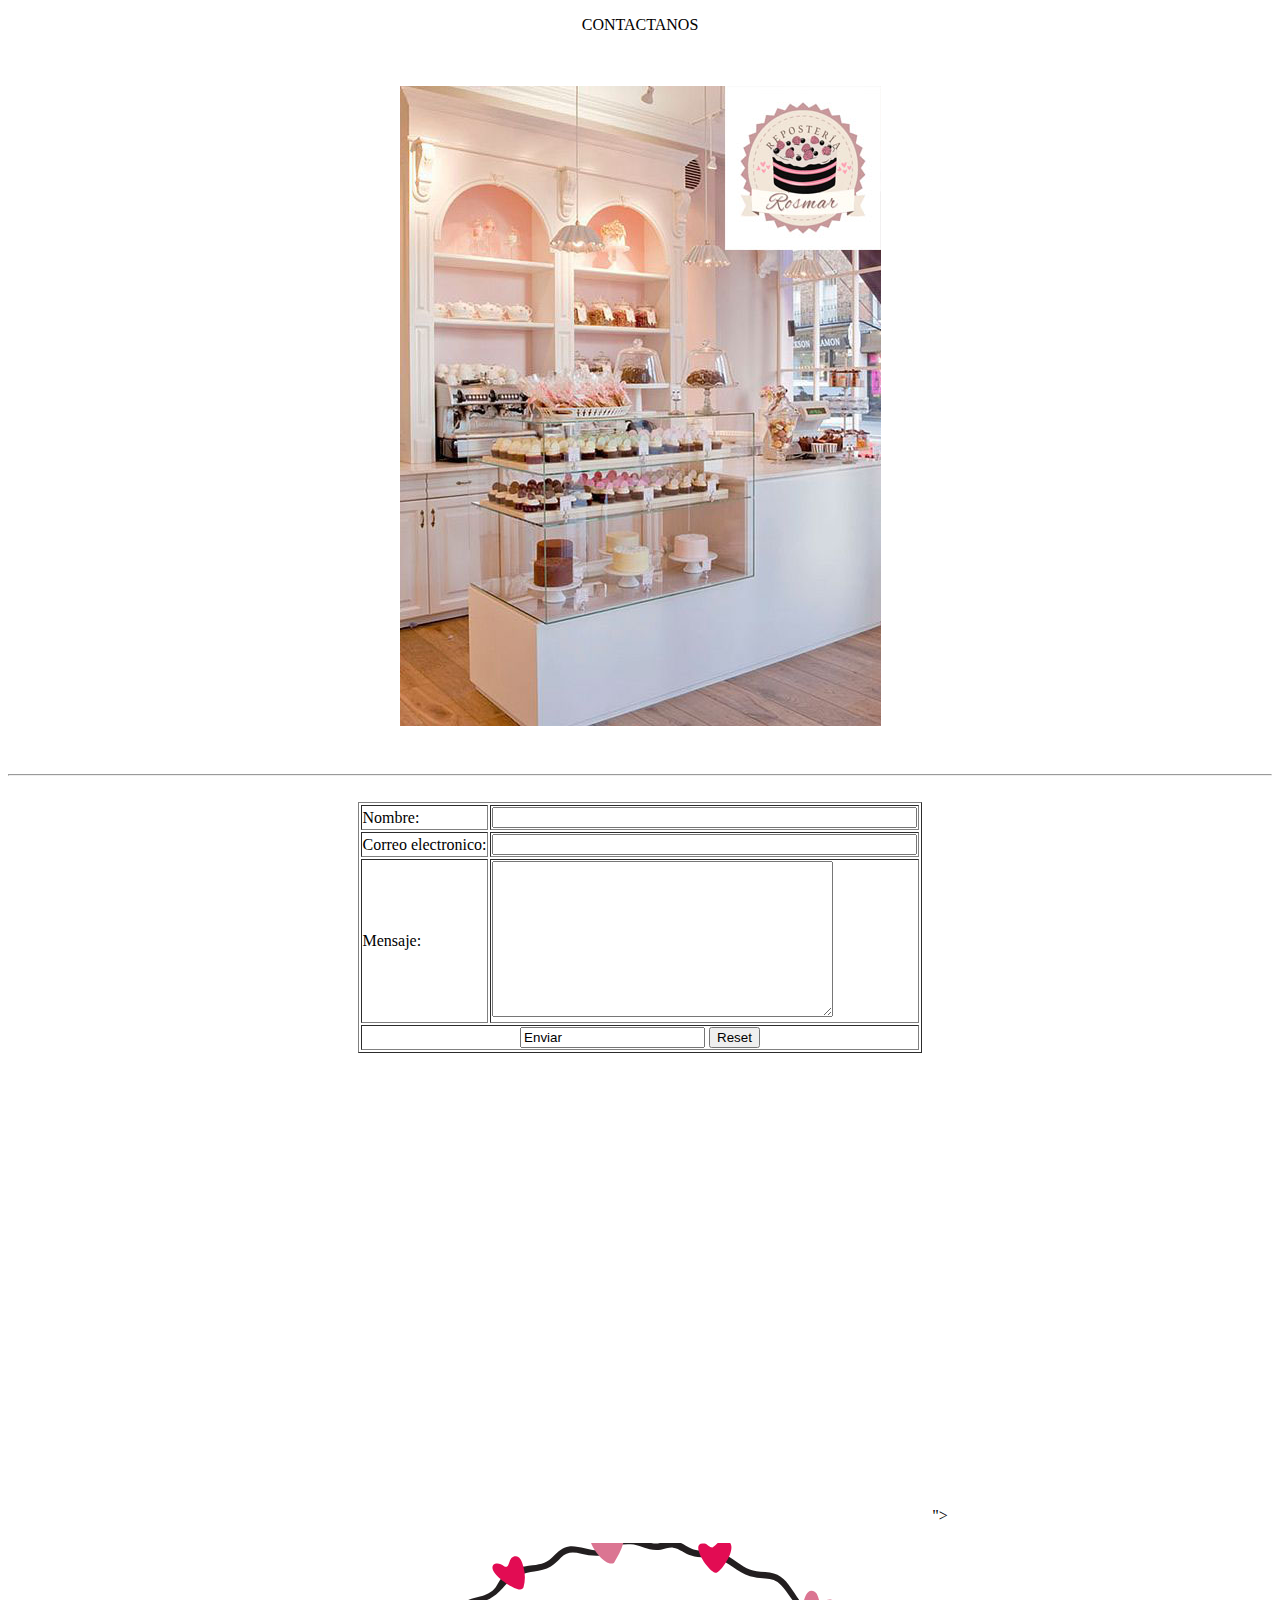
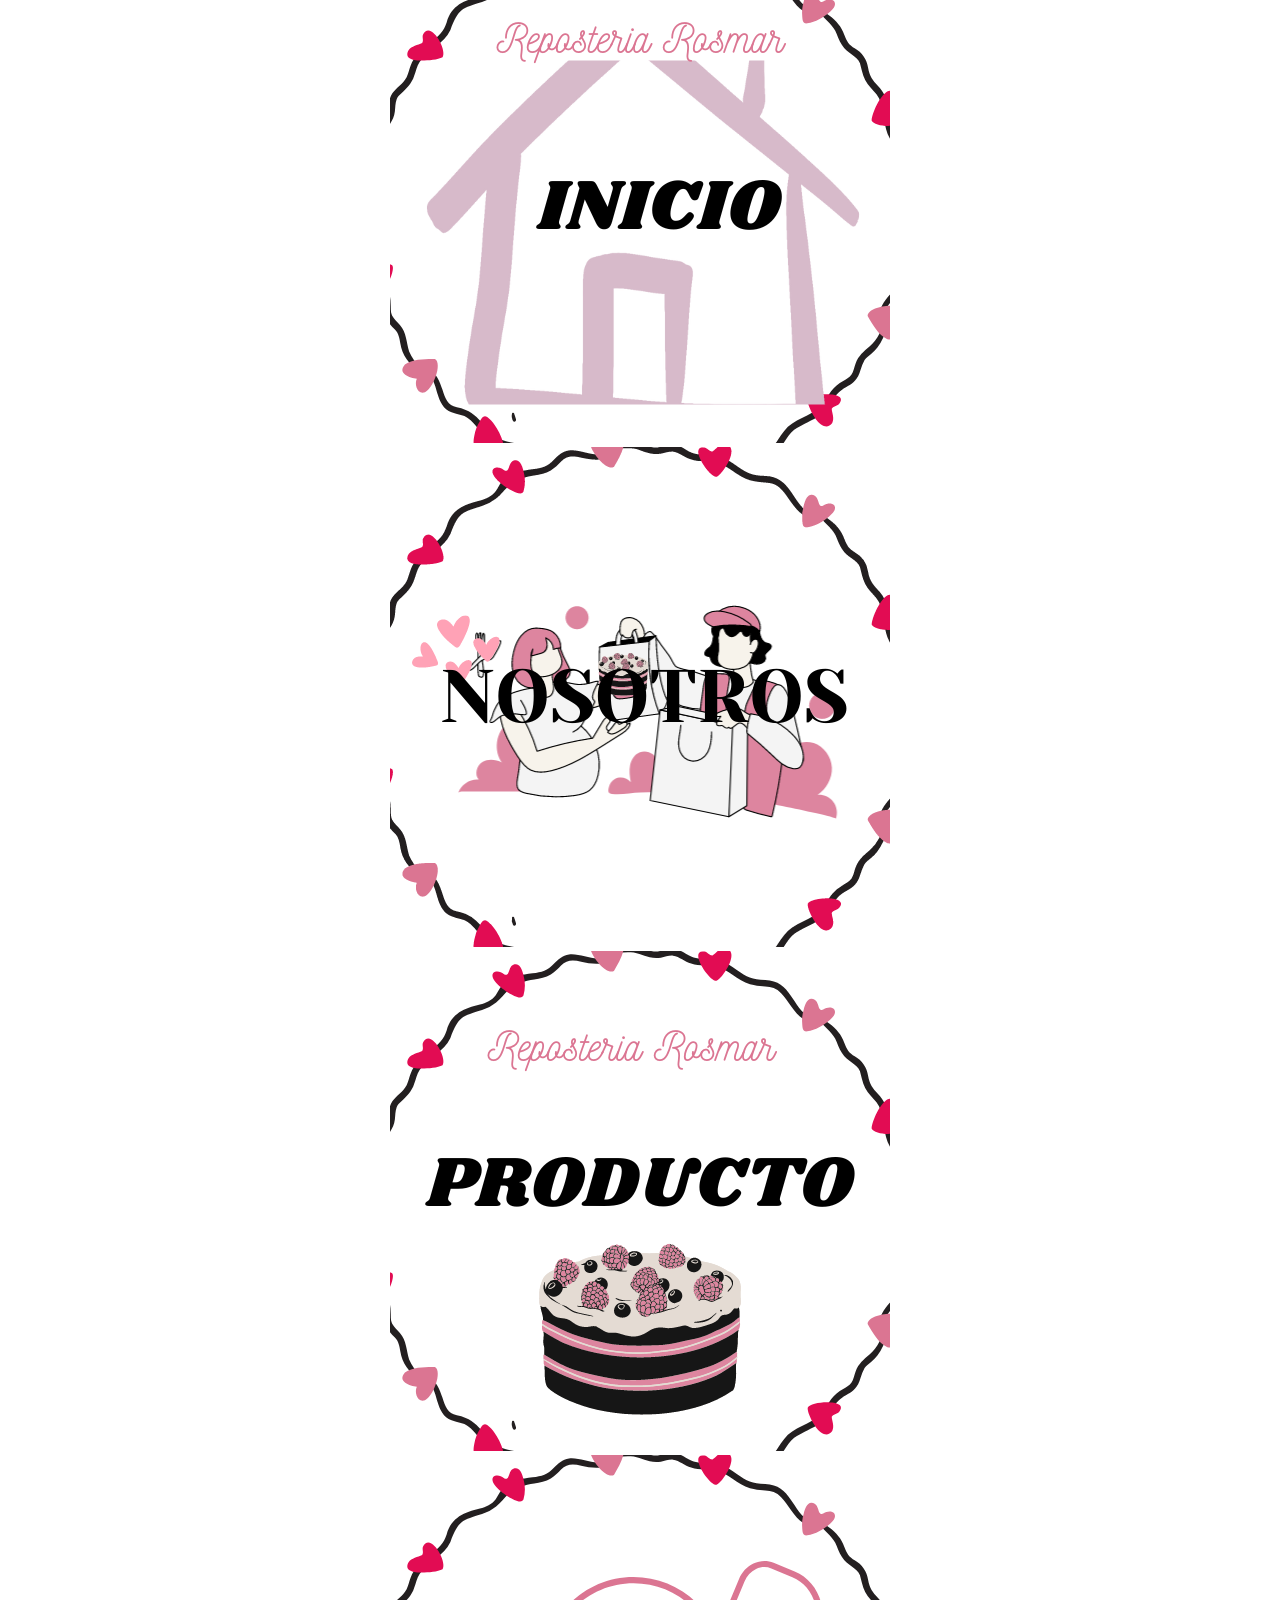
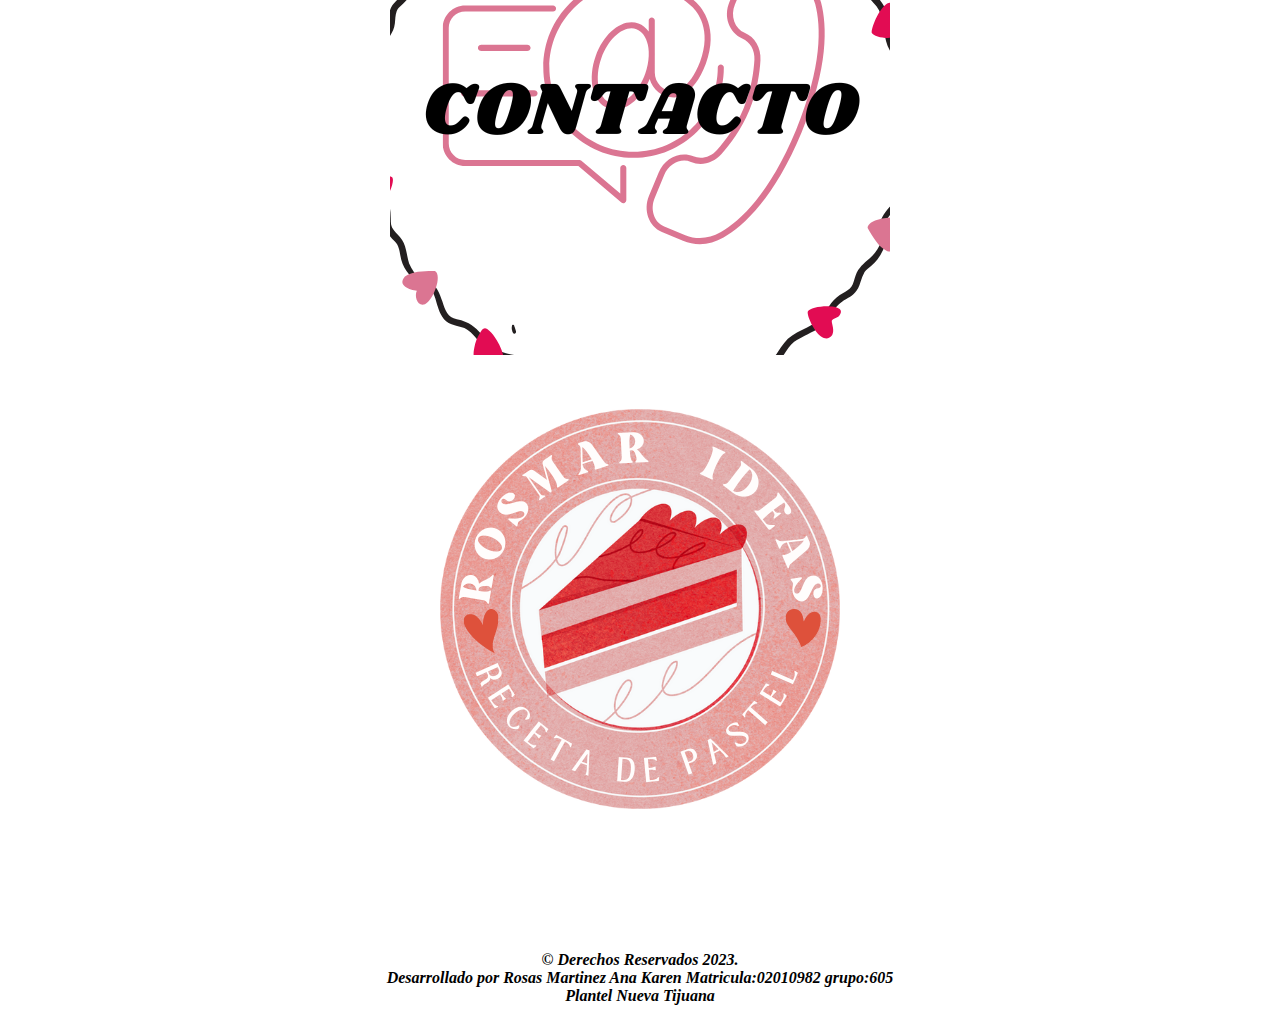
==== html/Contacto.html @ 6f03a1fa "Add files via upload" ====
<!DOCTYPE	html>
<html>
	<head>
		<title>
			Reposteria Rosmar
		</title>
		<link	rel="shortcut icon"href="../logo.png">
		<link rel="stylesheet"href="../css/estilo.css">
	</head>
	<body>
		<center>
		
		<center>
			<p class="titulo">
				CONTACTANOS
			</p>
				<br><br>
				<div id="principal">
				<img src="../imagenes/fondo.jpg"
				class="imagenes">
				</div>
				<br><br>
				
				<hr>
			<br>
				<form action="mailto:02010982@cobachbc.edu.mx">
					<table border="1">
						<tr>
							<td>
								<label for="nombre">Nombre:</label>
							</td>
							<td>
								<input type="text" size="50"
								name="nombre" id="nombre"></input>
							</td>
						</tr>
						
						<tr>
							<td>
								<label for="email">Correo electronico:</label>
							</td>
							<td>
								<input type="text" size="50"
								name="email" id="email"></input>
							</td>
							
							<tr>
							<td>
								<label for="mensaje">Mensaje:</label>
							</td>
							<td>
								<textarea rows="10" cols="40"
						name="Mensaje" id="mensaje"/></textarea><br>
							</td>
							</tr>
						<tr align="center">
						<td colspan="2">
							<input type="sumbit"
							value="Enviar">
							<input type="reset"><br>
					</td>
					</tr>
					</table>	
					</form>
					
					<!--direccion-->
							</font>
							</br>
					<iframe src="https://www.google.com/maps/embed?pb=!1m14!1m12!1m3!1d3365.2757908246144!2d-116.86613898494315!3d32.49205718105896!2m3!1f0!2f0!3f0!3m2!1i1024!2i768!4f13.1!5e0!3m2!1ses!2smx!4v1678117193088!5m2!1ses!2smx" width="600" height="450" style="border:0;" allowfullscreen="" loading="lazy" referrerpolicy="no-referrer-when-downgrade"></iframe>">		
					</br>
					</br>
					
					<!--botones de la pagina-->
					<div id="botones">
					 <center>
					<div class="menu">
					<A href="../index.html">
						<img	src="../imagenes/inicio.png" class="imageneshipervinculos">
					</A></div>
					<div class="menu">
					<A href="../html/Nosotros.html">
						<img	src="../imagenes/nosotros.png" class="imageneshipervinculos">
					</A></div>
					<div class="menu">
					<A href="../html/Productos.html">
						<img	src="../imagenes/producto.png" class="imageneshipervinculos">
					</A></div>
					<div class="menu">
					<A href="../html/Contacto.html">
						<img	src="../imagenes/contacto.png" class="imageneshipervinculos">
					</A></div>
					<div class="menu">
					<A href="../html/ideas.html">
						<img	src="../imagenes/ideas.png" class="imageneshipervinculos" >
					</A></div>
					</div>
					</center>
			<br> <br><br><br>
<!-- Texto de copyrighth -->
			<b><i>
			<p class="pie">
			&copy; Derechos Reservados 2023.<br>
			Desarrollado por Rosas Martinez Ana Karen Matricula:02010982 grupo:605<br>
			Plantel Nueva Tijuana
			</p>
			</font>
	</center>
	</body>
</html>
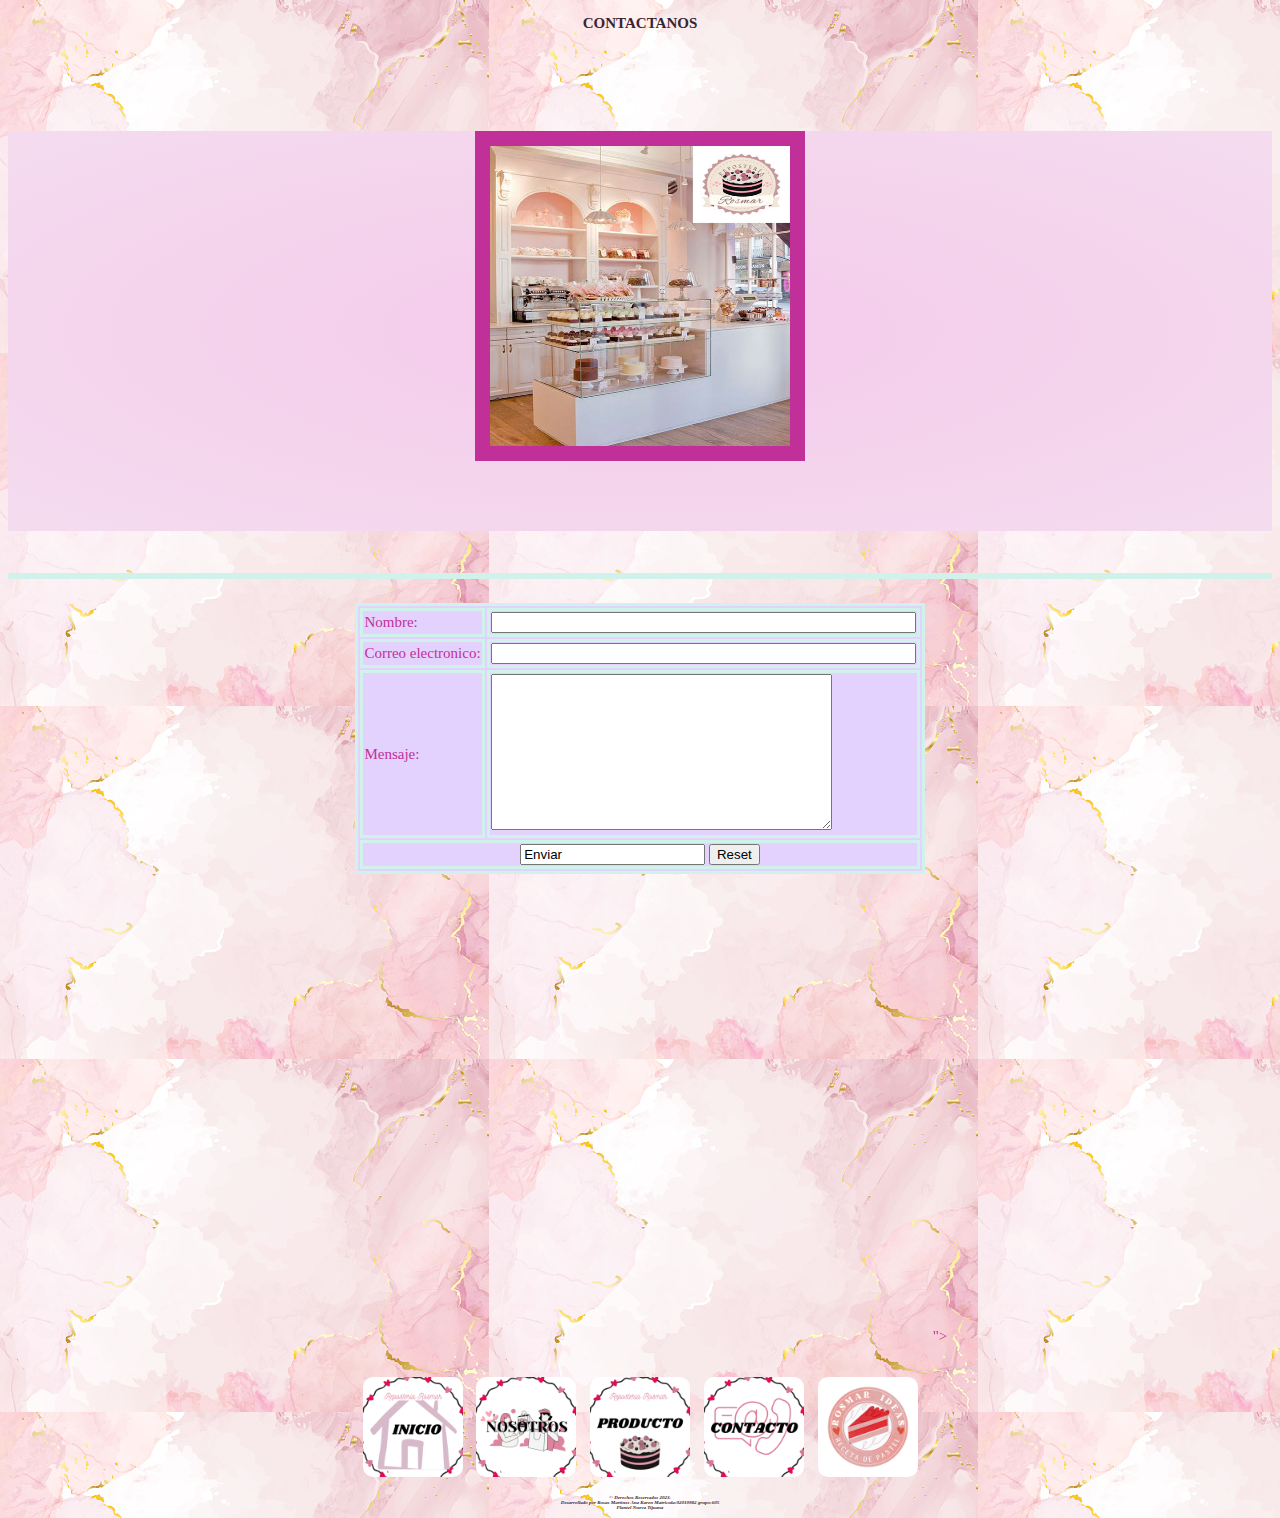
==== commit 3e9424f8: "Update Contacto.html" ====
--- a/html/Contacto.html
+++ b/html/Contacto.html
@@ -5,7 +5,7 @@
 			Reposteria Rosmar
 		</title>
 		<link	rel="shortcut icon"href="../logo.png">
-		<link rel="stylesheet"href="../css/estilo.css">
+		<link rel="stylesheet"href="../css/Estilo.css">
 	</head>
 	<body>
 		<center>
@@ -109,4 +109,4 @@
 </html>
 				
 				
-					+					
--- a/css/Estilo.css
+++ b/css/Estilo.css
@@ -0,0 +1,214 @@
+Body{
+	background-image: url("../imagenes/fondop.jpg");
+	font-family:"Lucida Console";
+	color:#C13099; 
+	font-size:15px;
+}
+
+P{
+	text-align:justify;
+	font-family:"Courier New";
+	color:#372532;
+	font-size:10px;
+}
+
+hr{
+	border: 3px solid #D1F2EB;
+	border-radins: 5px;
+}
+	
+table, tr,td{
+		
+		border: 3px solid;
+		border-color:#D1F2EB;
+		background-color:#E3D1FE;
+} 
+		
+ul{
+	list-style-type:circle;
+	list-style-position:inside;
+}
+
+ol{
+	list-style-type: courier new;
+	list-style-position:inside;
+}
+	
+.pie{
+		text-align:center;
+		font-size:5px;
+		color:#372532;
+		font-family:"Lucida Console";
+		font-weight: bold;
+}
+
+.titulo{ 
+		text-align:center;
+		font-size:15px;
+		color:#372532;
+		font-family:"Lucida Console";
+		font-weight: bold;
+}
+
+.tablas{
+		text-align:center;
+		font-size:15px;
+		color:#372532;
+		font-family:"Lucida Console";
+		font-weight: bold;
+}
+
+.marquesina{
+	height:400px;
+	width:400px;
+}
+
+.imageneshipervinculos{
+	height:100px;
+	width:100px;
+	border-radius:10%;
+}
+
+.imagenestabla{
+	height:200px;
+	width:200px;
+}
+
+.imagenes{
+	height:300px;
+	width:300px;
+	border:15px solid;
+	color::#372532
+}
+
+@font-face{
+	font-family:fuente1;
+	src:url (../fuentes/Baby Camila);
+}
+@font-face{
+	font-family:fuente2;
+	src:url (../fuentes/Valentine Day);
+}
+
+div#top{ 
+width:100%;
+ height:80px;
+ background-image:linear-gradient(#F4CAEB,#F4DCEF);
+ }
+ 
+ div#principal{ 
+ margin:auto; 
+ margin-top:50px; 
+ width:100%; 
+ height:400px;
+ background-image:radial-gradient(#F4CAEB,#F4DCEF); 
+ }
+ div#piep{
+	 width:100%;
+	 height:100px;
+	 background-image:linear-gradient(#F4CAEB,#F4DCEF);
+	 margin-top:20px;
+}
+div#botones{
+	 margin:auto;
+	 margin-top:10px;
+	 width:50%;
+	 height:50px;
+	 background-image: radial-gradient (#F4CAEB,#F4DCEF);
+}
+div#descripcion{
+	 margin-top:20px;
+	 width:100%;
+	 background-color:#683158;
+}
+.caja{
+	height:500px;
+	width:450px; 
+	background:radial-gradient(#F4CAEB,#EE87D5);
+	border: 1px solid;
+	margin: 5px;
+	color:black; 
+	text-align:center;
+	display:inline-block;
+}
+ .caja:hover{ 
+ box-shadow:0 0 10px purple;
+ transform:scale(1.3); 
+ }
+ .caja.texto{ 
+ padding-top:5px; 
+ padding-bottom:5px; 
+ font-size:20px; 
+ color:white; 
+ font-weight:bold;
+ }
+  .texto-adicional{
+	  padding-top:5px;
+	  font-size:15px; 
+} 
+ .carrousel{ 
+ width:600px;
+ margin:auto;
+ box-sizing: border-box; 
+ }
+ .conteCarrousel{ 
+ width:100%; 
+ height: 400px; 
+ overflow: hidden;
+ box-sizing: border-box;
+ }
+ .itemcarrousel{ 
+ position:relative;
+ width:100%;
+ height:100%; 
+ box-sizing:boder-box;
+ }
+ .itemCarrouselTarjeta{
+    width: 100%;
+    height: 100%;
+    box-sizing: border-box;
+}
+
+.itemCarrouselArrows{
+    position: absolute;
+    top: 0;
+    bottom: 0;
+    left: 0;
+    right: 0;
+    height: 100%;
+    width: 100%;
+    display: flex;
+    align-items:center;
+    justify-content:space-between;
+    padding: 20px;
+    box-sizing: border-box;
+}
+
+.itemCarrouselArrows > i:hover {
+    cursor: pointer;
+}
+
+.conteCarrouselController{
+    width: 100%;
+    display: flex;
+    justify-content: space-evenly;
+}
+.conteCarrouselController > a{
+    text-decoration: none;
+    font-size: 32px;
+    color: grey;
+}
+.menu{
+height:100px;
+width:100px;
+background-image:radial-gradient;
+margin:5px;
+color:black;
+text-align: center;
+display:inline-block;
+
+}
+.menu:hover{
+box-shadow:0 0 10px blue;
+transform:scale(1.3);
+}